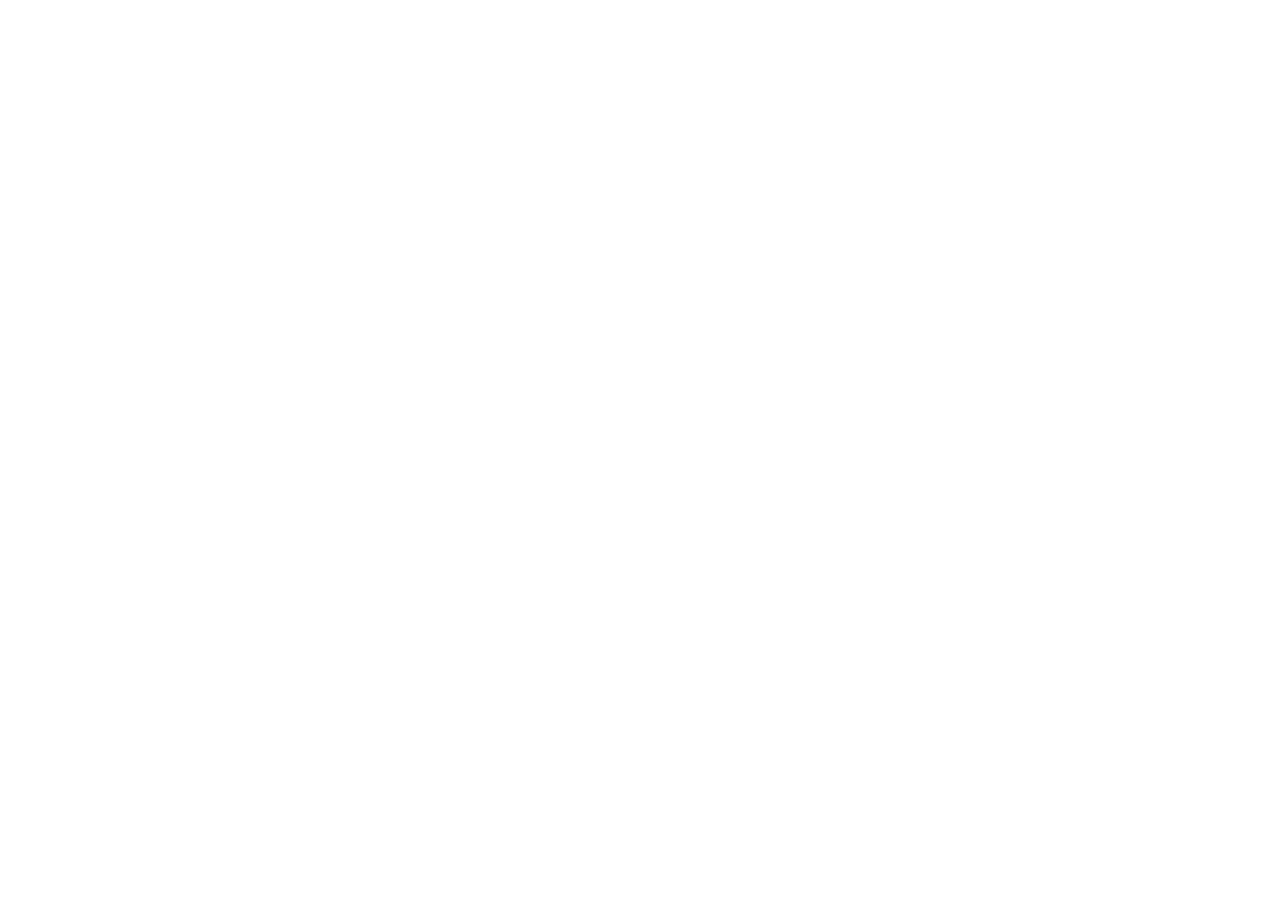
==== index.html @ 64e6c4d7 "first-commit" ====
<!DOCTYPE html>
<html lang="en">

<head>
    <meta charset="UTF-8">
    <meta http-equiv="X-UA-Compatible" content="IE=edge">
    <meta name="viewport" content="width=device-width, initial-scale=1.0">
    <title>Movie Management</title>
    <link rel="stylesheet" href="style.css">
</head>

<body>


    <script src="app.js"></script>
</body>

</html>
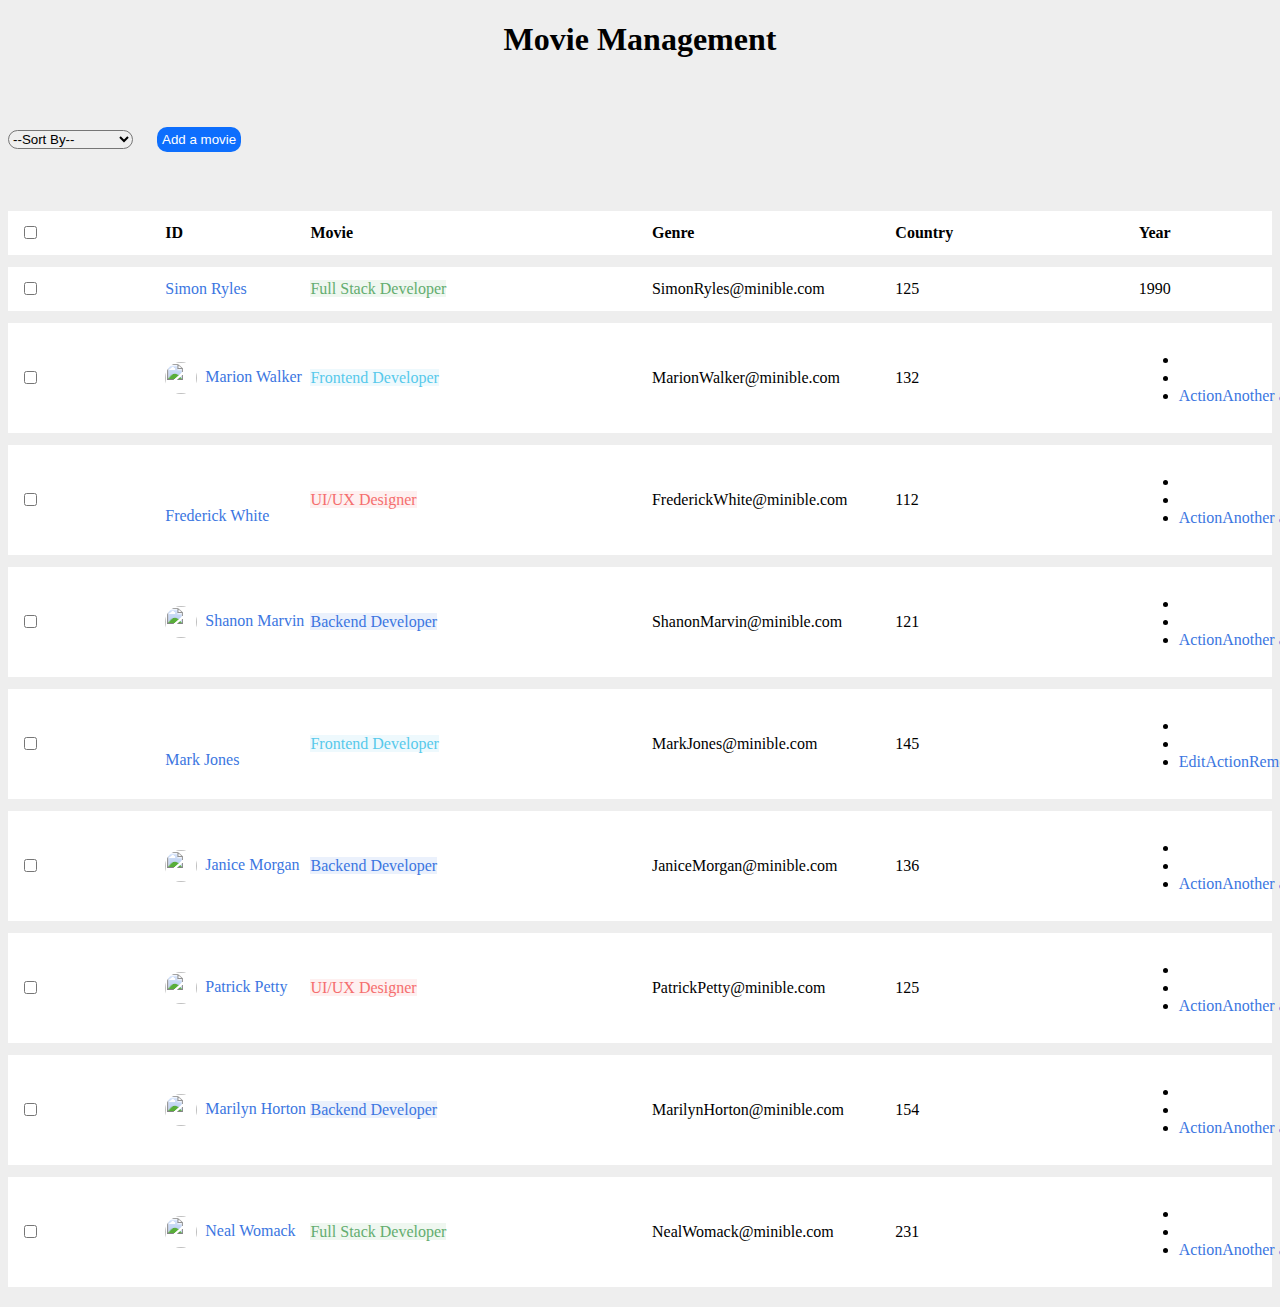
==== commit d8f5b13f: "created-add-post-functionality" ====
--- a/index.html
+++ b/index.html
@@ -7,11 +7,388 @@
     <meta name="viewport" content="width=device-width, initial-scale=1.0">
     <title>Movie Management</title>
     <link rel="stylesheet" href="style.css">
+    <link rel="stylesheet" href="https://cdnjs.cloudflare.com/ajax/libs/boxicons/2.1.0/css/boxicons.min.css"
+        integrity="sha512-pVCM5+SN2+qwj36KonHToF2p1oIvoU3bsqxphdOIWMYmgr4ZqD3t5DjKvvetKhXGc/ZG5REYTT6ltKfExEei/Q=="
+        crossorigin="anonymous" referrerpolicy="no-referrer" />
+    <link rel="stylesheet"
+        href="https://cdnjs.cloudflare.com/ajax/libs/MaterialDesign-Webfont/5.3.45/css/materialdesignicons.css"
+        integrity="sha256-NAxhqDvtY0l4xn+YVa6WjAcmd94NN" />
 </head>
 
 <body>
 
 
+    <h1>Movie Management</h1>
+
+    <select name="sort" class="sort">
+        <option value="">--Sort By--</option>
+        <option value="genre">--Sort By Genre</option>
+        <option value="year">--Sort By Year</option>
+        <option value="country">--Sort By Country</option>
+        <option value="movie">--Sort By Movie</option>
+    </select>
+
+    <button onclick="location.href='newmovie.html'" class="addBtn">Add a movie</button>
+
+    <div class="container">
+        <div class="row align-items-center">
+            <div class="col-md-6">
+
+            </div>
+
+        </div>
+        <div class="row">
+            <div class="col-lg-12">
+                <div class="">
+                    <div class="table-responsive">
+                        <table class="table project-list-table table-nowrap align-middle table-borderless">
+                            <thead>
+                                <tr>
+                                    <th scope="col" class="ps-4" style="width: 50px;">
+                                        <div class="form-check font-size-16"><input type="checkbox"
+                                                class="form-check-input" id="contacusercheck" /><label
+                                                class="form-check-label" for="contacusercheck"></label></div>
+                                    </th>
+                                    <th scope="col">ID</th>
+                                    <th scope="col">Movie</th>
+                                    <th scope="col">Genre</th>
+                                    <th scope="col">Country</th>
+                                    <th scope="col">Year</th>
+
+                                </tr>
+                            </thead>
+                            <tbody>
+                                <tr>
+                                    <th scope="row" class="ps-4">
+                                        <div class="form-check font-size-16"><input type="checkbox"
+                                                class="form-check-input" id="contacusercheck1" /><label
+                                                class="form-check-label" for="contacusercheck1"></label></div>
+                                    </th>
+                                    <td><a href="#" class="text-body">Simon
+                                            Ryles</a></td>
+                                    <td><span class="badge badge-soft-success mb-0">Full Stack Developer</span></td>
+                                    <td>SimonRyles@minible.com</td>
+                                    <td>125</td>
+                                    <td id="year">
+                                        1990
+                                    </td>
+                                </tr>
+
+                                <tr>
+                                    <th scope="row" class="ps-4">
+                                        <div class="form-check font-size-16"><input type="checkbox"
+                                                class="form-check-input" id="contacusercheck2" /><label
+                                                class="form-check-label" for="contacusercheck2"></label></div>
+                                    </th>
+                                    <td><img src="https://bootdey.com/img/Content/avatar/avatar1.png" alt=""
+                                            class="avatar-sm rounded-circle me-2" /><a href="#" class="text-body">Marion
+                                            Walker</a></td>
+                                    <td><span class="badge badge-soft-info mb-0">Frontend Developer</span></td>
+                                    <td>MarionWalker@minible.com</td>
+                                    <td>132</td>
+                                    <td>
+                                        <ul class="list-inline mb-0">
+                                            <li class="list-inline-item">
+                                                <a href="javascript:void(0);" data-bs-toggle="tooltip"
+                                                    data-bs-placement="top" title="Edit" class="px-2 text-primary"><i
+                                                        class="bx bx-pencil font-size-18"></i></a>
+                                            </li>
+                                            <li class="list-inline-item">
+                                                <a href="javascript:void(0);" data-bs-toggle="tooltip"
+                                                    data-bs-placement="top" title="Delete" class="px-2 text-danger"><i
+                                                        class="bx bx-trash-alt font-size-18"></i></a>
+                                            </li>
+                                            <li class="list-inline-item dropdown">
+                                                <a class="text-muted dropdown-toggle font-size-18 px-2" href="#"
+                                                    role="button" data-bs-toggle="dropdown" aria-haspopup="true"><i
+                                                        class="bx bx-dots-vertical-rounded"></i></a>
+                                                <div class="dropdown-menu dropdown-menu-end">
+                                                    <a class="dropdown-item" href="#">Action</a><a class="dropdown-item"
+                                                        href="#">Another action</a><a class="dropdown-item"
+                                                        href="#">Something else here</a>
+                                                </div>
+                                            </li>
+                                        </ul>
+                                    </td>
+                                </tr>
+                                <tr>
+                                    <th scope="row" class="ps-4">
+                                        <div class="form-check font-size-16"><input type="checkbox"
+                                                class="form-check-input" id="contacusercheck3" /><label
+                                                class="form-check-label" for="contacusercheck3"></label></div>
+                                    </th>
+                                    <td>
+                                        <div class="avatar-sm d-inline-block me-2">
+                                            <div class="avatar-title bg-soft-primary rounded-circle text-primary"><i
+                                                    class="mdi mdi-account-circle m-0"></i></div>
+                                        </div>
+                                        <a href="#" class="text-body">Frederick White</a>
+                                    </td>
+                                    <td><span class="badge badge-soft-danger mb-0">UI/UX Designer</span></td>
+                                    <td>FrederickWhite@minible.com</td>
+                                    <td>112</td>
+                                    <td>
+                                        <ul class="list-inline mb-0">
+                                            <li class="list-inline-item">
+                                                <a href="javascript:void(0);" data-bs-toggle="tooltip"
+                                                    data-bs-placement="top" title="Edit" class="px-2 text-primary"><i
+                                                        class="bx bx-pencil font-size-18"></i></a>
+                                            </li>
+                                            <li class="list-inline-item">
+                                                <a href="javascript:void(0);" data-bs-toggle="tooltip"
+                                                    data-bs-placement="top" title="Delete" class="px-2 text-danger"><i
+                                                        class="bx bx-trash-alt font-size-18"></i></a>
+                                            </li>
+                                            <li class="list-inline-item dropdown">
+                                                <a class="text-muted dropdown-toggle font-size-18 px-2" href="#"
+                                                    role="button" data-bs-toggle="dropdown" aria-haspopup="true"><i
+                                                        class="bx bx-dots-vertical-rounded"></i></a>
+                                                <div class="dropdown-menu dropdown-menu-end">
+                                                    <a class="dropdown-item" href="#">Action</a><a class="dropdown-item"
+                                                        href="#">Another action</a><a class="dropdown-item"
+                                                        href="#">Something else here</a>
+                                                </div>
+                                            </li>
+                                        </ul>
+                                    </td>
+                                </tr>
+                                <tr>
+                                    <th scope="row" class="ps-4">
+                                        <div class="form-check font-size-16"><input type="checkbox"
+                                                class="form-check-input" id="contacusercheck4" /><label
+                                                class="form-check-label" for="contacusercheck4"></label></div>
+                                    </th>
+                                    <td><img src="https://bootdey.com/img/Content/avatar/avatar1.png" alt=""
+                                            class="avatar-sm rounded-circle me-2" /><a href="#" class="text-body">Shanon
+                                            Marvin</a></td>
+                                    <td><span class="badge badge-soft-primary mb-0">Backend Developer</span></td>
+                                    <td>ShanonMarvin@minible.com</td>
+                                    <td>121</td>
+                                    <td>
+                                        <ul class="list-inline mb-0">
+                                            <li class="list-inline-item">
+                                                <a href="javascript:void(0);" data-bs-toggle="tooltip"
+                                                    data-bs-placement="top" title="Edit" class="px-2 text-primary"><i
+                                                        class="bx bx-pencil font-size-18"></i></a>
+                                            </li>
+                                            <li class="list-inline-item">
+                                                <a href="javascript:void(0);" data-bs-toggle="tooltip"
+                                                    data-bs-placement="top" title="Delete" class="px-2 text-danger"><i
+                                                        class="bx bx-trash-alt font-size-18"></i></a>
+                                            </li>
+                                            <li class="list-inline-item dropdown">
+                                                <a class="text-muted dropdown-toggle font-size-18 px-2" href="#"
+                                                    role="button" data-bs-toggle="dropdown" aria-haspopup="true"><i
+                                                        class="bx bx-dots-vertical-rounded"></i></a>
+                                                <div class="dropdown-menu dropdown-menu-end">
+                                                    <a class="dropdown-item" href="#">Action</a><a class="dropdown-item"
+                                                        href="#">Another action</a><a class="dropdown-item"
+                                                        href="#">Something else here</a>
+                                                </div>
+                                            </li>
+                                        </ul>
+                                    </td>
+                                </tr>
+                                <tr>
+                                    <th scope="row" class="ps-4">
+                                        <div class="form-check font-size-16"><input type="checkbox"
+                                                class="form-check-input" id="contacusercheck5" /><label
+                                                class="form-check-label" for="contacusercheck5"></label></div>
+                                    </th>
+                                    <td>
+                                        <div class="avatar-sm d-inline-block me-2">
+                                            <div class="avatar-title bg-soft-primary rounded-circle text-primary"><i
+                                                    class="mdi mdi-account-circle m-0"></i></div>
+                                        </div>
+                                        <a href="#" class="text-body">Mark Jones</a>
+                                    </td>
+                                    <td><span class="badge badge-soft-info mb-0">Frontend Developer</span></td>
+                                    <td>MarkJones@minible.com</td>
+                                    <td>145</td>
+                                    <td>
+                                        <ul class="list-inline mb-0">
+                                            <li class="list-inline-item">
+                                                <a href="javascript:void(0);" data-bs-toggle="tooltip"
+                                                    data-bs-placement="top" title="Edit" class="px-2 text-primary"><i
+                                                        class="bx bx-pencil font-size-18"></i></a>
+                                            </li>
+                                            <li class="list-inline-item">
+                                                <a href="javascript:void(0);" data-bs-toggle="tooltip"
+                                                    data-bs-placement="top" title="Delete" class="px-2 text-danger"><i
+                                                        class="bx bx-trash-alt font-size-18"></i></a>
+                                            </li>
+                                            <li class="list-inline-item dropdown">
+                                                <a class="text-muted dropdown-toggle font-size-18 px-2" href="#"
+                                                    role="button" data-bs-toggle="dropdown" aria-haspopup="true"><i
+                                                        class="bx bx-dots-vertical-rounded"></i></a>
+                                                <div class="dropdown-menu dropdown-menu-end"><a class="dropdown-item"
+                                                        href="#">Edit</a><a class="dropdown-item" href="#">Action</a><a
+                                                        class="dropdown-item" href="#">Remove</a></div>
+                                            </li>
+                                        </ul>
+                                    </td>
+                                </tr>
+                                <tr>
+                                    <th scope="row" class="ps-4">
+                                        <div class="form-check font-size-16"><input type="checkbox"
+                                                class="form-check-input" id="contacusercheck6" /><label
+                                                class="form-check-label" for="contacusercheck6"></label></div>
+                                    </th>
+                                    <td><img src="https://bootdey.com/img/Content/avatar/avatar1.png" alt=""
+                                            class="avatar-sm rounded-circle me-2" /><a href="#" class="text-body">Janice
+                                            Morgan</a></td>
+                                    <td><span class="badge badge-soft-primary mb-0">Backend Developer</span></td>
+                                    <td>JaniceMorgan@minible.com</td>
+                                    <td>136</td>
+                                    <td>
+                                        <ul class="list-inline mb-0">
+                                            <li class="list-inline-item">
+                                                <a href="javascript:void(0);" data-bs-toggle="tooltip"
+                                                    data-bs-placement="top" title="Edit" class="px-2 text-primary"><i
+                                                        class="bx bx-pencil font-size-18"></i></a>
+                                            </li>
+                                            <li class="list-inline-item">
+                                                <a href="javascript:void(0);" data-bs-toggle="tooltip"
+                                                    data-bs-placement="top" title="Delete" class="px-2 text-danger"><i
+                                                        class="bx bx-trash-alt font-size-18"></i></a>
+                                            </li>
+                                            <li class="list-inline-item dropdown">
+                                                <a class="text-muted dropdown-toggle font-size-18 px-2" href="#"
+                                                    role="button" data-bs-toggle="dropdown" aria-haspopup="true"><i
+                                                        class="bx bx-dots-vertical-rounded"></i></a>
+                                                <div class="dropdown-menu dropdown-menu-end">
+                                                    <a class="dropdown-item" href="#">Action</a><a class="dropdown-item"
+                                                        href="#">Another action</a><a class="dropdown-item"
+                                                        href="#">Something else here</a>
+                                                </div>
+                                            </li>
+                                        </ul>
+                                    </td>
+                                </tr>
+                                <tr>
+                                    <th scope="row" class="ps-4">
+                                        <div class="form-check font-size-16"><input type="checkbox"
+                                                class="form-check-input" id="contacusercheck7" /><label
+                                                class="form-check-label" for="contacusercheck7"></label></div>
+                                    </th>
+                                    <td><img src="https://bootdey.com/img/Content/avatar/avatar1.png" alt=""
+                                            class="avatar-sm rounded-circle me-2" /><a href="#"
+                                            class="text-body">Patrick Petty</a></td>
+                                    <td><span class="badge badge-soft-danger mb-0">UI/UX Designer</span></td>
+                                    <td>PatrickPetty@minible.com</td>
+                                    <td>125</td>
+                                    <td>
+                                        <ul class="list-inline mb-0">
+                                            <li class="list-inline-item">
+                                                <a href="javascript:void(0);" data-bs-toggle="tooltip"
+                                                    data-bs-placement="top" title="Edit" class="px-2 text-primary"><i
+                                                        class="bx bx-pencil font-size-18"></i></a>
+                                            </li>
+                                            <li class="list-inline-item">
+                                                <a href="javascript:void(0);" data-bs-toggle="tooltip"
+                                                    data-bs-placement="top" title="Delete" class="px-2 text-danger"><i
+                                                        class="bx bx-trash-alt font-size-18"></i></a>
+                                            </li>
+                                            <li class="list-inline-item dropdown">
+                                                <a class="text-muted dropdown-toggle font-size-18 px-2" href="#"
+                                                    role="button" data-bs-toggle="dropdown" aria-haspopup="true"><i
+                                                        class="bx bx-dots-vertical-rounded"></i></a>
+                                                <div class="dropdown-menu dropdown-menu-end">
+                                                    <a class="dropdown-item" href="#">Action</a><a class="dropdown-item"
+                                                        href="#">Another action</a><a class="dropdown-item"
+                                                        href="#">Something else here</a>
+                                                </div>
+                                            </li>
+                                        </ul>
+                                    </td>
+                                </tr>
+                                <tr>
+                                    <th scope="row" class="ps-4">
+                                        <div class="form-check font-size-16"><input type="checkbox"
+                                                class="form-check-input" id="contacusercheck8" /><label
+                                                class="form-check-label" for="contacusercheck8"></label></div>
+                                    </th>
+                                    <td><img src="https://bootdey.com/img/Content/avatar/avatar1.png" alt=""
+                                            class="avatar-sm rounded-circle me-2" /><a href="#"
+                                            class="text-body">Marilyn Horton</a></td>
+                                    <td><span class="badge badge-soft-primary mb-0">Backend Developer</span></td>
+                                    <td>MarilynHorton@minible.com</td>
+                                    <td>154</td>
+                                    <td>
+                                        <ul class="list-inline mb-0">
+                                            <li class="list-inline-item">
+                                                <a href="javascript:void(0);" data-bs-toggle="tooltip"
+                                                    data-bs-placement="top" title="Edit" class="px-2 text-primary"><i
+                                                        class="bx bx-pencil font-size-18"></i></a>
+                                            </li>
+                                            <li class="list-inline-item">
+                                                <a href="javascript:void(0);" data-bs-toggle="tooltip"
+                                                    data-bs-placement="top" title="Delete" class="px-2 text-danger"><i
+                                                        class="bx bx-trash-alt font-size-18"></i></a>
+                                            </li>
+                                            <li class="list-inline-item dropdown">
+                                                <a class="text-muted dropdown-toggle font-size-18 px-2" href="#"
+                                                    role="button" data-bs-toggle="dropdown" aria-haspopup="true"><i
+                                                        class="bx bx-dots-vertical-rounded"></i></a>
+                                                <div class="dropdown-menu dropdown-menu-end">
+                                                    <a class="dropdown-item" href="#">Action</a><a class="dropdown-item"
+                                                        href="#">Another action</a><a class="dropdown-item"
+                                                        href="#">Something else here</a>
+                                                </div>
+                                            </li>
+                                        </ul>
+                                    </td>
+                                </tr>
+                                <tr>
+                                    <th scope="row" class="ps-4">
+                                        <div class="form-check font-size-16"><input type="checkbox"
+                                                class="form-check-input" id="contacusercheck9" /><label
+                                                class="form-check-label" for="contacusercheck9"></label></div>
+                                    </th>
+                                    <td><img src="https://bootdey.com/img/Content/avatar/avatar1.png" alt=""
+                                            class="avatar-sm rounded-circle me-2" /><a href="#" class="text-body">Neal
+                                            Womack</a></td>
+                                    <td><span class="badge badge-soft-success mb-0">Full Stack Developer</span></td>
+                                    <td>NealWomack@minible.com</td>
+                                    <td>231</td>
+                                    <td>
+                                        <ul class="list-inline mb-0">
+                                            <li class="list-inline-item">
+                                                <a href="javascript:void(0);" data-bs-toggle="tooltip"
+                                                    data-bs-placement="top" title="Edit" class="px-2 text-primary"><i
+                                                        class="bx bx-pencil font-size-18"></i></a>
+                                            </li>
+                                            <li class="list-inline-item">
+                                                <a href="javascript:void(0);" data-bs-toggle="tooltip"
+                                                    data-bs-placement="top" title="Delete" class="px-2 text-danger"><i
+                                                        class="bx bx-trash-alt font-size-18"></i></a>
+                                            </li>
+                                            <li class="list-inline-item dropdown">
+                                                <a class="text-muted dropdown-toggle font-size-18 px-2" href="#"
+                                                    role="button" data-bs-toggle="dropdown" aria-haspopup="true"><i
+                                                        class="bx bx-dots-vertical-rounded"></i></a>
+                                                <div class="dropdown-menu dropdown-menu-end">
+                                                    <a class="dropdown-item" href="#">Action</a><a class="dropdown-item"
+                                                        href="#">Another action</a><a class="dropdown-item"
+                                                        href="#">Something else here</a>
+                                                </div>
+                                            </li>
+                                        </ul>
+                                    </td>
+                                </tr>
+                            </tbody>
+                        </table>
+                    </div>
+                </div>
+            </div>
+        </div>
+        <div class="row g-0 align-items-center pb-4">
+
+
+        </div>
+    </div>
+    <script src="api.js"></script>
+    <script src="functions.js"></script>
     <script src="app.js"></script>
 </body>
 
--- a/style.css
+++ b/style.css
@@ -0,0 +1,136 @@
+body {
+  margin-top: 20px;
+  background-color: #eee;
+}
+.project-list-table {
+  border-collapse: separate;
+  border-spacing: 0px 12px;
+}
+
+.project-list-table tr {
+  background-color: #fff;
+}
+
+.table-nowrap td,
+.table-nowrap th {
+  white-space: nowrap;
+}
+.table-borderless > :not(caption) > * > * {
+  border-bottom-width: 0;
+}
+
+.table > :not(caption) > * > * {
+  padding: 0.75rem 0.75rem;
+  background-color: var(--bs-table-bg);
+  border-bottom-width: 1px;
+  box-shadow: inset 0 0 0 9999px var(--bs-table-accent-bg);
+}
+
+.avatar-sm {
+  height: 2rem;
+  width: 2rem;
+}
+.rounded-circle {
+  border-radius: 50% !important;
+}
+.me-2 {
+  margin-right: 0.5rem !important;
+}
+img,
+svg {
+  vertical-align: middle;
+}
+
+a {
+  color: #3b76e1;
+  text-decoration: none;
+}
+
+.badge-soft-danger {
+  color: #f56e6e !important;
+  background-color: rgba(245, 110, 110, 0.1);
+}
+.badge-soft-success {
+  color: #63ad6f !important;
+  background-color: rgba(99, 173, 111, 0.1);
+}
+
+.badge-soft-primary {
+  color: #3b76e1 !important;
+  background-color: rgba(59, 118, 225, 0.1);
+}
+
+.badge-soft-info {
+  color: #57c9eb !important;
+  background-color: rgba(87, 201, 235, 0.1);
+}
+
+.bg-soft-primary {
+  background-color: rgba(59, 118, 225, 0.25) !important;
+}
+
+td {
+  width: 300px;
+}
+
+table {
+  table-layout: fixed;
+  width: 100%;
+}
+
+/* th {
+  display: inline-block;
+  justify-content: space-around;
+} */
+
+th:nth-child(2) {
+  width: 50px;
+}
+th:nth-child(3) {
+  width: 150px;
+}
+th:nth-child(4) {
+  width: 100px;
+}
+th:nth-child(5) {
+  width: 100px;
+}
+th:nth-child(6) {
+  width: 50px;
+}
+
+th {
+  width: 100px;
+  text-align: left;
+}
+
+h1 {
+  text-align: center;
+}
+
+.sort {
+  border-radius: 10px;
+  margin-bottom: 50px;
+  margin-top: 50px;
+}
+
+.addBtn {
+  background-color: #0d6efd;
+  border: none;
+  color: white;
+  border-radius: 10px;
+  margin-top: 20px;
+  margin-left: 20px;
+  padding: 5px;
+}
+
+.container-new {
+  margin-left: 20px;
+}
+
+.submitMovie {
+  background-color: #0d6efd;
+  color: white;
+  border-radius: 10px;
+  margin-top: 20px;
+}
